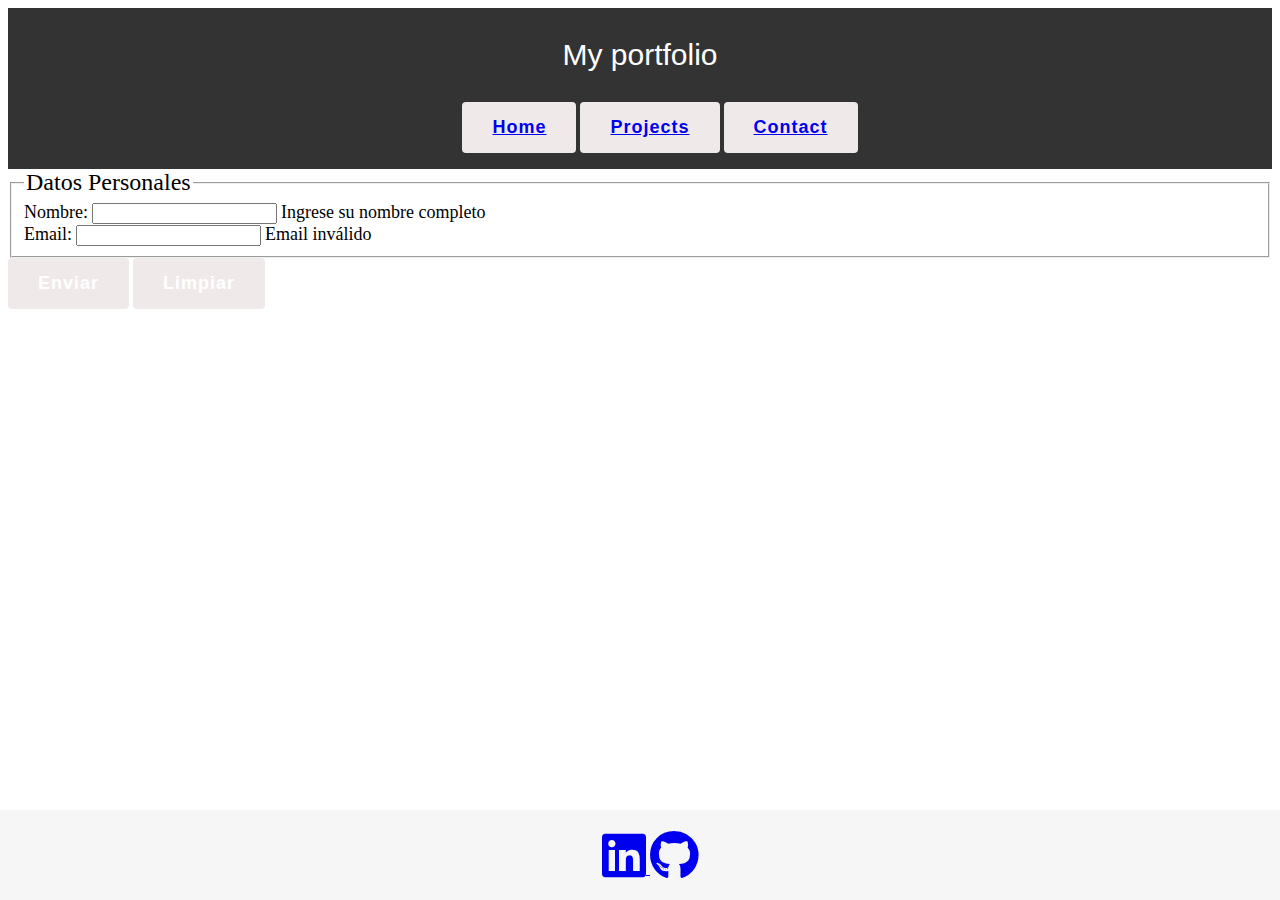
==== contact.html @ 5a556afb "creando el formulario de contact" ====
<!DOCTYPE html>
<html lang="en">

<head>
    <meta charset="UTF-8">
    <meta name="viewport" content="width=device-width, initial-scale=1.0">
    <link rel="stylesheet" href="styles.css">
    <link rel="stylesheet" href="https://cdnjs.cloudflare.com/ajax/libs/font-awesome/6.7.2/css/all.min.css"
        integrity="sha512-Evv84Mr4kqVGRNSgIGL/F/aIDqQb7xQ2vcrdIwxfjThSH8CSR7PBEakCr51Ck+w+/U6swU2Im1vVX0SVk9ABhg=="
        crossorigin="anonymous" referrerpolicy="no-referrer" />
    <title>My portfolio</title>
</head>

<body>
    <header>
        <div class="navbar">
            <p class="title">My portfolio</p>
            <ul class="navbar-buttons">
                <button class="nav-link"><a href="index.html">Home</a></button>
                <button class="nav-link"><a href="projects.html">Projects</a></button>
                <button class="nav-link"><a href="contact.html">Contact</a></button>
            </ul>
        </div>
    </header>
    <main>
        <!-- <form>
            <label for="nombre">Nombre:</label>
            <input type="text" id="nombre" name="nombre">
            <br>
            <br>
            <label for="email">Email:</label>
            <input type="text" id="email" name="email">
            <br><br>
            <label for="number">Phone number:</label>
            <input type="number" id="number" name="number">
            
            <button type="submit">Enviar</button>

            <button type="reset">Limpiar Formulario</button>
          </form> -->

          <form class="form" action="#" method="post">
            
            <fieldset>
              <legend style="font-size: x-large;">Datos Personales</legend>
              
              <div class="form-group">
                <label for="nombre" style="font-size: large">Nombre:</label>
                <input type="text" id="nombre" name="nombre" required>
                <span class="help-text" style="font-size: large">Ingrese su nombre completo</span>
              </div>
              
              <div class="form-group">
                <label for="email" style="font-size: large">Email:</label>
                <input type="email" id="email" name="email" required>
                <span class="error-message" style="font-size: large">Email inválido</span>
              </div>
            </fieldset>
            
            <div class="form-actions">
              <button type="submit" style="font-size: large">Enviar</button>
              <button type="reset" style="font-size: large">Limpiar</button>
            </div>
          </form>
    </main>
    <footer class="footer">
        <a href="https://linkedin.com">
            <i style="font-size: 50px;" class="fa-brands fa-linkedin"></i>
        </a>
        <a href="https://github.com/Otxobot">
            <i style="font-size: 50px;" class="fa-brands fa-github"></i>
        </a>
    </footer>
</body>

</html>
---- styles.css ----
.title
{
  font-size: 30px;
  color: rgb(255, 255, 255);
  text-align: center;
  font-family: 'Gill Sans', 'Gill Sans MT', Calibri, 'Trebuchet MS', sans-serif;
}

.navbar {
    overflow: hidden;
    background-color: #333;
    position: relative;
    
  }

.nav-link {
  font-family: 'Gill Sans', 'Gill Sans MT', Calibri, 'Trebuchet MS', sans-serif;
}

.navbar-buttons{
  max-width: fit-content;
  margin-left: auto;
  margin-right: auto;
}

.navbar-center {
  float: none;
  position: absolute;
  top: 50%;
  left: 50%;
  transform: translate(-50%, -50%);
}

.navbar-right {
  float: right;
  top: 50%;
  left: 50%;
}

  button {
    background-color: #f0e9e9;
    border-radius: 4px;
    color: #fff;
    cursor: pointer;
    padding: 15px 30px;
    font-size: 18px;
    font-weight: bold;
    letter-spacing: 1px;
    border: none;
   }
   
   button:hover {
    background-image: linear-gradient(90deg, #53cbef 0%, #dcc66c 50%, #ffa3b6 75%, #53cbef 100%);
    animation: slidernbw 5s linear infinite;
    color: #000;
   }
   
   @keyframes slidernbw {
    to {
     background-position: 20vw;
    }
   }

   .footer {
    background-color: #f6f6f6 ;
    padding: 20px 10px;
    text-align: center;
    width: 100%;
    position: fixed;
    left: 0;
    bottom: 0;
    }

    .column {
      float: left;
      width: 40%;
      padding: 10px;
      height: 300px; /* Should be removed. Only for demonstration */
    }
    
    .row:after {
      content: "";
      display: table;
      clear: both;
    }

    .guy-info {
      text-align: left;

    }

    .profile-title {
      font-size: 50px;
      font-family: 'Gill Sans', 'Gill Sans MT', Calibri, 'Trebuchet MS', sans-serif;
    }

    .guy-pic {
      float: left;
    }

    .form {
      
    }
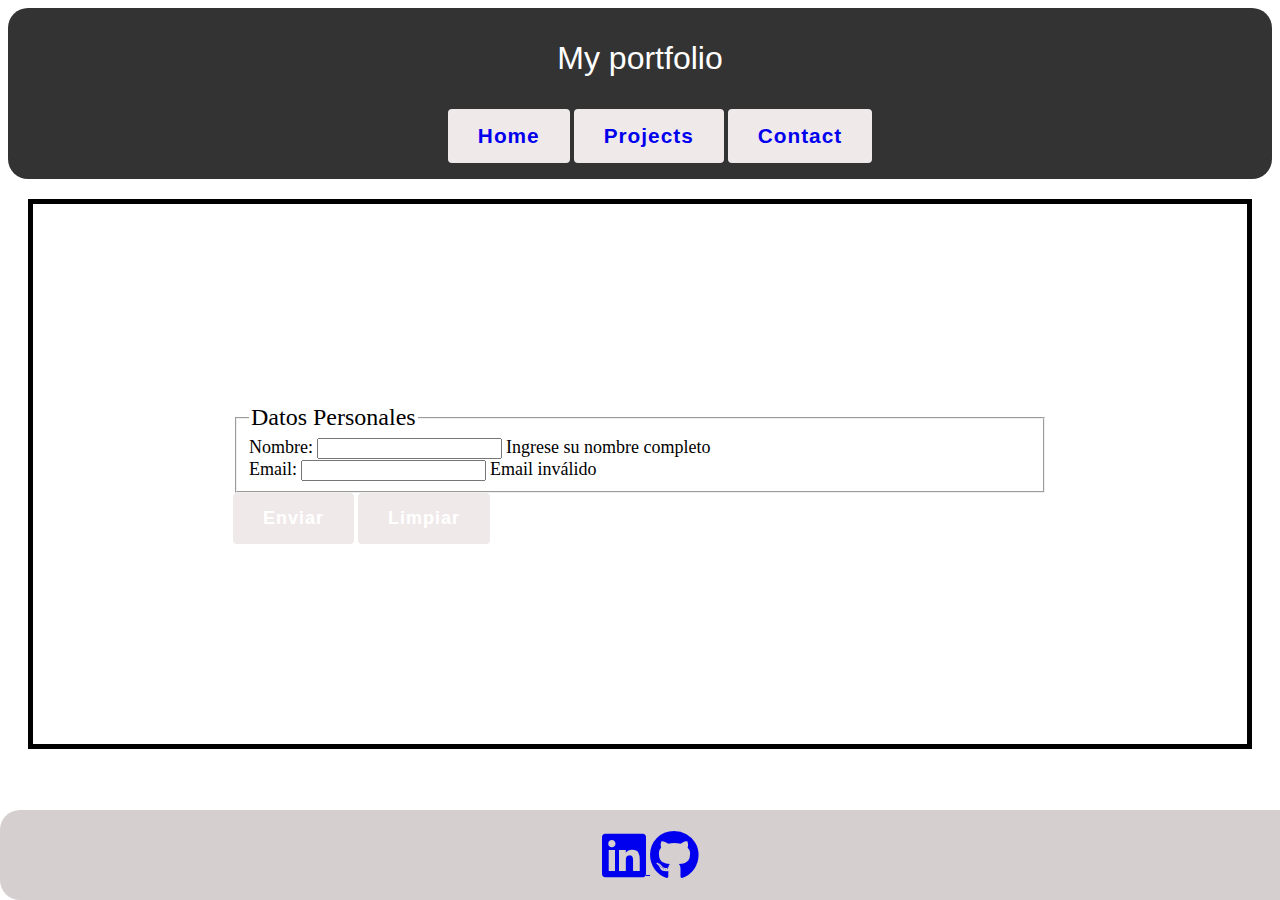
==== commit 3960988a: "entendiendo css poco a poco" ====
--- a/contact.html
+++ b/contact.html
@@ -12,16 +12,16 @@
 </head>
 
 <body>
-    <header>
-        <div class="navbar">
-            <p class="title">My portfolio</p>
-            <ul class="navbar-buttons">
-                <button class="nav-link"><a href="index.html">Home</a></button>
-                <button class="nav-link"><a href="projects.html">Projects</a></button>
-                <button class="nav-link"><a href="contact.html">Contact</a></button>
-            </ul>
-        </div>
-    </header>
+  <header>
+    <div class="navbar">
+        <p class="title">My portfolio</p>
+        <ul class="navbar-buttons">
+            <button class="nav-link"><a href="index.html" style="text-decoration:none;">Home</a></button>
+            <button class="nav-link"><a href="projects.html" style="text-decoration:none;">Projects</a></button>
+            <button class="nav-link"><a href="contact.html" style="text-decoration:none;">Contact</a></button>
+        </ul>
+    </div>
+</header>
     <main>
         <!-- <form>
             <label for="nombre">Nombre:</label>
--- a/styles.css
+++ b/styles.css
@@ -1,7 +1,8 @@
 
 .title
 {
-  font-size: 30px;
+  /* font-size: 30px; */
+  font-size: 2rem;
   color: rgb(255, 255, 255);
   text-align: center;
   font-family: 'Gill Sans', 'Gill Sans MT', Calibri, 'Trebuchet MS', sans-serif;
@@ -11,6 +12,7 @@
     overflow: hidden;
     background-color: #333;
     position: relative;
+    border-radius: 20px;
     
   }
 
@@ -44,7 +46,7 @@
     color: #fff;
     cursor: pointer;
     padding: 15px 30px;
-    font-size: 18px;
+    font-size: 1.3em;
     font-weight: bold;
     letter-spacing: 1px;
     border: none;
@@ -63,20 +65,24 @@
    }
 
    .footer {
-    background-color: #f6f6f6 ;
-    padding: 20px 10px;
-    text-align: center;
-    width: 100%;
-    position: fixed;
-    left: 0;
-    bottom: 0;
+      background-color: #d6cfcf;
+      padding: 20px 10px;
+      text-align: center;
+      width: 100%;
+      position: fixed;
+      left: 0;
+      bottom: 0;
+      border-radius: 20px;
     }
 
     .column {
+      
       float: left;
-      width: 40%;
+      width: 25%;
       padding: 10px;
-      height: 300px; /* Should be removed. Only for demonstration */
+      height: 300px;
+      border: 2px solid black;
+      border-radius: 30px;
     }
     
     .row:after {
@@ -85,20 +91,33 @@
       clear: both;
     }
 
+    #user-info{
+      justify-content: space-between;
+      margin-top: 120px;
+      margin-left: 40px;
+    }
+
     .guy-info {
-      text-align: left;
+      display: inline-block;
+      width: 45%;
+      margin-left: 60px;
+    }
 
+    .guy-pic {
+      display: inline-block;
     }
 
     .profile-title {
-      font-size: 50px;
+      font-size: 3rem;
       font-family: 'Gill Sans', 'Gill Sans MT', Calibri, 'Trebuchet MS', sans-serif;
     }
 
-    .guy-pic {
-      float: left;
+    .form {
+      padding: 200px;
+      border: 5px solid black;
+      margin: 20px;
     }
 
-    .form {
-      
+    .profile-image {
+      border-radius: 20px;
     }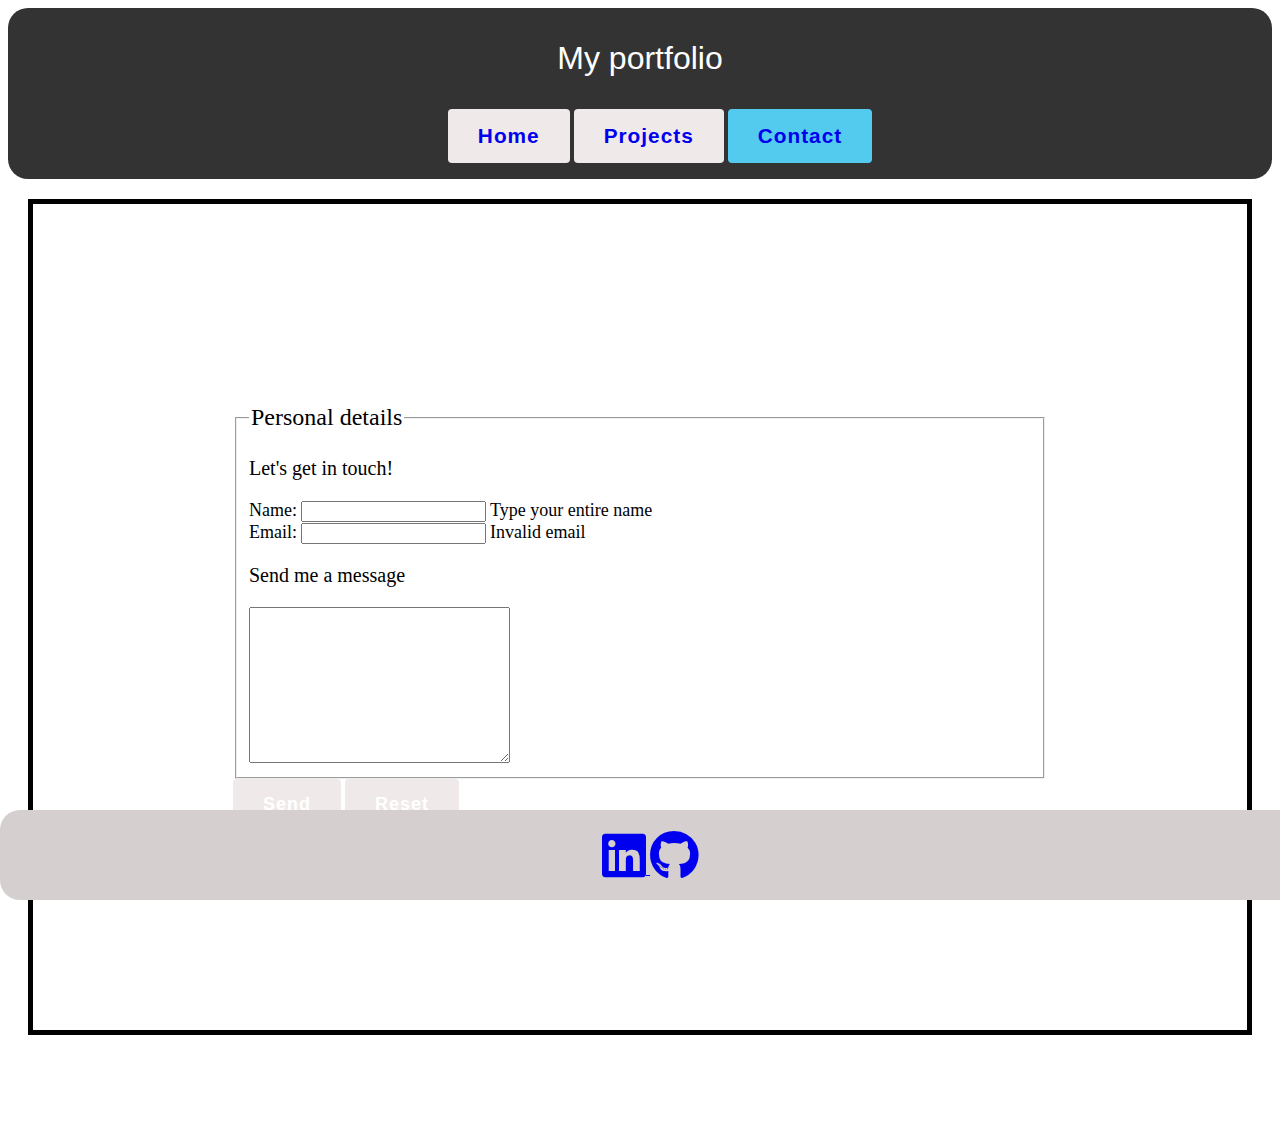
==== commit 3db921ed: "bueno" ====
--- a/contact.html
+++ b/contact.html
@@ -2,75 +2,69 @@
 <html lang="en">
 
 <head>
-    <meta charset="UTF-8">
-    <meta name="viewport" content="width=device-width, initial-scale=1.0">
-    <link rel="stylesheet" href="styles.css">
-    <link rel="stylesheet" href="https://cdnjs.cloudflare.com/ajax/libs/font-awesome/6.7.2/css/all.min.css"
-        integrity="sha512-Evv84Mr4kqVGRNSgIGL/F/aIDqQb7xQ2vcrdIwxfjThSH8CSR7PBEakCr51Ck+w+/U6swU2Im1vVX0SVk9ABhg=="
-        crossorigin="anonymous" referrerpolicy="no-referrer" />
-    <title>My portfolio</title>
+  <meta charset="UTF-8">
+  <meta name="viewport" content="width=device-width, initial-scale=1.0">
+  <link rel="stylesheet" href="styles.css">
+  <link rel="stylesheet" href="https://cdnjs.cloudflare.com/ajax/libs/font-awesome/6.7.2/css/all.min.css"
+    integrity="sha512-Evv84Mr4kqVGRNSgIGL/F/aIDqQb7xQ2vcrdIwxfjThSH8CSR7PBEakCr51Ck+w+/U6swU2Im1vVX0SVk9ABhg=="
+    crossorigin="anonymous" referrerpolicy="no-referrer" />
+  <title>My portfolio</title>
 </head>
 
 <body>
   <header>
     <div class="navbar">
-        <p class="title">My portfolio</p>
-        <ul class="navbar-buttons">
-            <button class="nav-link"><a href="index.html" style="text-decoration:none;">Home</a></button>
-            <button class="nav-link"><a href="projects.html" style="text-decoration:none;">Projects</a></button>
-            <button class="nav-link"><a href="contact.html" style="text-decoration:none;">Contact</a></button>
-        </ul>
+      <p class="title">My portfolio</p>
+      <ul class="navbar-buttons">
+        <button class="nav-link"><a href="index.html" style="text-decoration:none;">Home</a></button>
+        <button class="nav-link"><a href="projects.html" style="text-decoration:none;">Projects</a></button>
+        <button class="nav-link active"><a href="contact.html" style="text-decoration:none;">Contact</a></button>
+      </ul>
     </div>
-</header>
-    <main>
-        <!-- <form>
-            <label for="nombre">Nombre:</label>
-            <input type="text" id="nombre" name="nombre">
-            <br>
-            <br>
-            <label for="email">Email:</label>
-            <input type="text" id="email" name="email">
-            <br><br>
-            <label for="number">Phone number:</label>
-            <input type="number" id="number" name="number">
-            
-            <button type="submit">Enviar</button>
+  </header>
+  <main>
+    <form class="form">
 
-            <button type="reset">Limpiar Formulario</button>
-          </form> -->
+      <fieldset>
+        <legend style="font-size: x-large;">Personal details</legend>
+        <div>
+          <p style="font-size:20px;">Let's get in touch!</p>
+        </div>
 
-          <form class="form" action="#" method="post">
-            
-            <fieldset>
-              <legend style="font-size: x-large;">Datos Personales</legend>
-              
-              <div class="form-group">
-                <label for="nombre" style="font-size: large">Nombre:</label>
-                <input type="text" id="nombre" name="nombre" required>
-                <span class="help-text" style="font-size: large">Ingrese su nombre completo</span>
-              </div>
-              
-              <div class="form-group">
-                <label for="email" style="font-size: large">Email:</label>
-                <input type="email" id="email" name="email" required>
-                <span class="error-message" style="font-size: large">Email inválido</span>
-              </div>
-            </fieldset>
-            
-            <div class="form-actions">
-              <button type="submit" style="font-size: large">Enviar</button>
-              <button type="reset" style="font-size: large">Limpiar</button>
-            </div>
-          </form>
-    </main>
-    <footer class="footer">
-        <a href="https://linkedin.com">
-            <i style="font-size: 50px;" class="fa-brands fa-linkedin"></i>
-        </a>
-        <a href="https://github.com/Otxobot">
-            <i style="font-size: 50px;" class="fa-brands fa-github"></i>
-        </a>
-    </footer>
+        <div class="form-group">
+          <label for="nombre" style="font-size: large">Name:</label>
+          <input type="text" id="nombre" name="nombre" required>
+          <span class="help-text" style="font-size: large">Type your entire name</span>
+        </div>
+
+        <div class="form-group">
+          <label for="email" style="font-size: large">Email:</label>
+          <input type="email" id="email" name="email" required>
+          <span class="error-message" style="font-size: large">Invalid email</span>
+        </div>
+
+        <div>
+          <p style="font-size:20px;">Send me a message</p>
+          <textarea name="textarea" id="textarea2" cols="30" rows="10"></textarea>
+        </div>
+
+      </fieldset>
+
+      <div class="form-actions">
+        <button type="submit" style="font-size: large">Send</button>
+        <button type="reset" style="font-size: large">Reset</button>
+      </div>
+
+    </form>
+  </main>
+  <footer class="footer">
+    <a href="https://linkedin.com">
+      <i style="font-size: 50px;" class="fa-brands fa-linkedin"></i>
+    </a>
+    <a href="https://github.com/Otxobot">
+      <i style="font-size: 50px;" class="fa-brands fa-github"></i>
+    </a>
+  </footer>
 </body>
 
 </html>--- a/styles.css
+++ b/styles.css
@@ -18,6 +18,9 @@
 
 .nav-link {
   font-family: 'Gill Sans', 'Gill Sans MT', Calibri, 'Trebuchet MS', sans-serif;
+}
+.active{
+  background-color: #53cbef;
 }
 
 .navbar-buttons{
@@ -76,9 +79,8 @@
     }
 
     .column {
-      
       float: left;
-      width: 25%;
+      width: 400px;
       padding: 10px;
       height: 300px;
       border: 2px solid black;
@@ -116,6 +118,7 @@
       padding: 200px;
       border: 5px solid black;
       margin: 20px;
+      margin-bottom: 100px;
     }
 
     .profile-image {
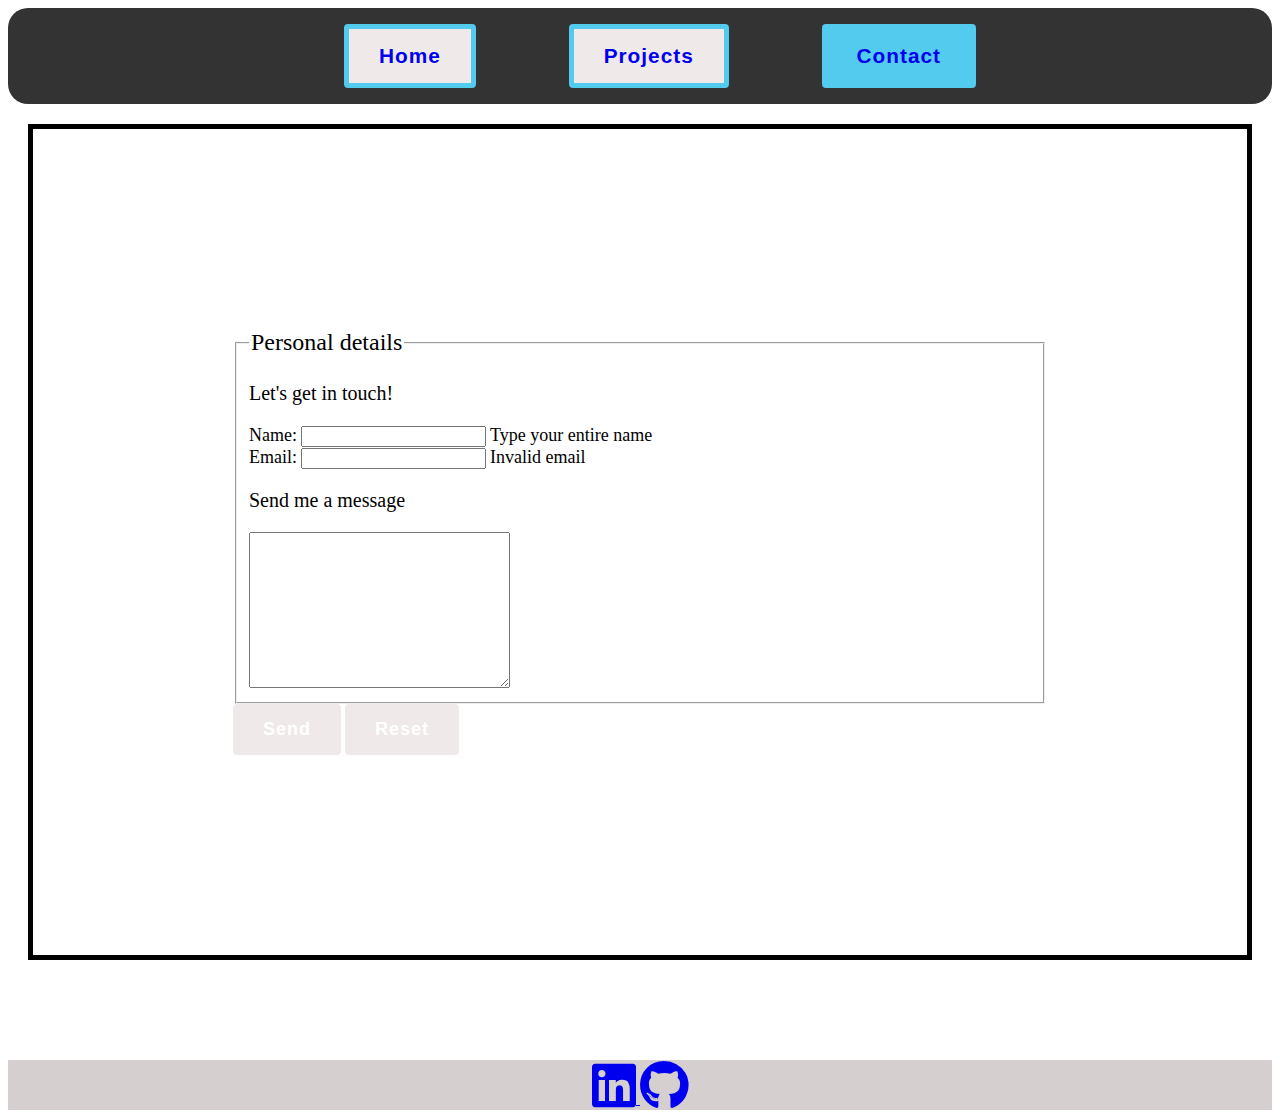
==== commit 8eafe45d: "el header tiene mejor pinta" ====
--- a/contact.html
+++ b/contact.html
@@ -14,7 +14,6 @@
 <body>
   <header>
     <div class="navbar">
-      <p class="title">My portfolio</p>
       <ul class="navbar-buttons">
         <button class="nav-link"><a href="index.html" style="text-decoration:none;">Home</a></button>
         <button class="nav-link"><a href="projects.html" style="text-decoration:none;">Projects</a></button>
--- a/styles.css
+++ b/styles.css
@@ -1,40 +1,36 @@
 
-.title
+/* .title
 {
-  /* font-size: 30px; */
   font-size: 2rem;
   color: rgb(255, 255, 255);
   text-align: center;
   font-family: 'Gill Sans', 'Gill Sans MT', Calibri, 'Trebuchet MS', sans-serif;
-}
+} */
 
 .navbar {
     overflow: hidden;
     background-color: #333;
     position: relative;
     border-radius: 20px;
-    
+    display:flex;
+    justify-content: center;
+  }
+
+  .navbar-buttons{
+    width: 50%;
+    /* margin-left: auto;
+    margin-right: auto; */
+    display: flex;
+    justify-content: space-between;
   }
 
 .nav-link {
   font-family: 'Gill Sans', 'Gill Sans MT', Calibri, 'Trebuchet MS', sans-serif;
+  border: 5px solid #53cbef;
 }
+
 .active{
   background-color: #53cbef;
-}
-
-.navbar-buttons{
-  max-width: fit-content;
-  margin-left: auto;
-  margin-right: auto;
-}
-
-.navbar-center {
-  float: none;
-  position: absolute;
-  top: 50%;
-  left: 50%;
-  transform: translate(-50%, -50%);
 }
 
 .navbar-right {
@@ -69,44 +65,75 @@
 
    .footer {
       background-color: #d6cfcf;
-      padding: 20px 10px;
-      text-align: center;
-      width: 100%;
-      position: fixed;
-      left: 0;
-      bottom: 0;
-      border-radius: 20px;
+      text-align: center  ;
     }
 
     .column {
       float: left;
-      width: 400px;
+      width: 600px;
       padding: 10px;
-      height: 300px;
+      height: 635px;
       border: 2px solid black;
       border-radius: 30px;
+      /* display: flex; */
     }
     
     .row:after {
       content: "";
       display: table;
-      clear: both;
+      clear: both;  
     }
 
-    #user-info{
-      justify-content: space-between;
-      margin-top: 120px;
-      margin-left: 40px;
+    .row p {
+      font-family:'Gill Sans', 'Gill Sans MT', Calibri, 'Trebuchet MS', sans-serif;
+      font-size: large;
     }
 
+    .row h2 {
+      font-family: 'Gill Sans', 'Gill Sans MT', Calibri, 'Trebuchet MS', sans-serif;
+      font-size: xx-large;
+    }
+/* 
+    #user-info{
+      
+      justify-content: center;
+      margin-top: 10px;
+      margin-left: 40px;
+      margin-bottom: 200px;
+
+    } */
+
     .guy-info {
-      display: inline-block;
-      width: 45%;
-      margin-left: 60px;
+      align-items: center;
+      justify-content: center;
+      margin-left: 40px;
+      border: 10px solid #53cbef;
+      border-radius: 20px;
     }
 
     .guy-pic {
+      margin-top: 30px;
+      margin-left: 30px;
+      width: 100%;
+      text-align: center;
+    }
+    
+    .guy-pic2 {
       display: inline-block;
+      width: 100%;
+      text-align: center;
+    }
+
+    .guy-skills{ 
+      /* display: flex; */
+      align-items: center;
+      justify-content: center;
+      margin-left: 30px;
+      border: 10px solid #53cbef;
+      width: 50%;
+      border-radius: 20px;
+      font-family: 'Gill Sans', 'Gill Sans MT', Calibri, 'Trebuchet MS', sans-serif;
+      font-size: 25px;
     }
 
     .profile-title {
@@ -123,4 +150,7 @@
 
     .profile-image {
       border-radius: 20px;
+      padding: 0px;
+      border: 10px solid #53cbef;
+      margin-left: 10px;
     }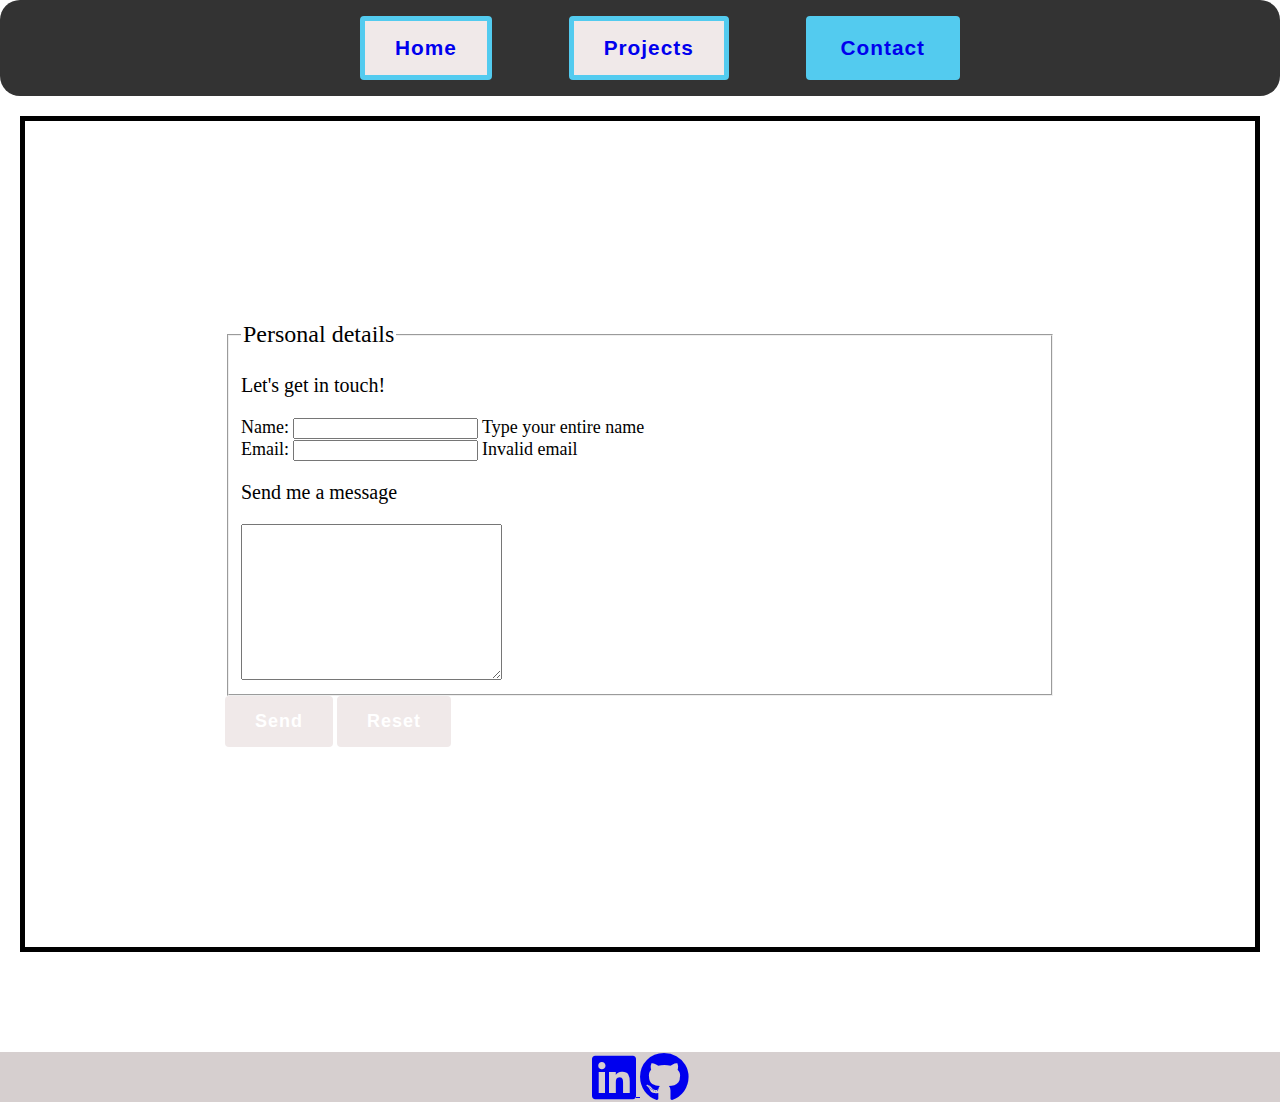
==== commit 1597bb67: "hay que adaptar a movil todo y arreglar el header y el footer" ====
--- a/contact.html
+++ b/contact.html
@@ -16,7 +16,7 @@
     <div class="navbar">
       <ul class="navbar-buttons">
         <button class="nav-link"><a href="index.html" style="text-decoration:none;">Home</a></button>
-        <button class="nav-link"><a href="projects.html" style="text-decoration:none;">Projects</a></button>
+        <button class="nav-link"><a href="projects2.html" style="text-decoration:none;">Projects</a></button>
         <button class="nav-link active"><a href="contact.html" style="text-decoration:none;">Contact</a></button>
       </ul>
     </div>
--- a/styles.css
+++ b/styles.css
@@ -1,11 +1,12 @@
-
-/* .title
-{
-  font-size: 2rem;
-  color: rgb(255, 255, 255);
-  text-align: center;
-  font-family: 'Gill Sans', 'Gill Sans MT', Calibri, 'Trebuchet MS', sans-serif;
-} */
+* {
+  box-sizing: border-box;
+}
+
+html, body {
+  margin: 0;
+  padding: 0;
+}
+
 
 .navbar {
     overflow: hidden;
@@ -55,6 +56,7 @@
     background-image: linear-gradient(90deg, #53cbef 0%, #dcc66c 50%, #ffa3b6 75%, #53cbef 100%);
     animation: slidernbw 5s linear infinite;
     color: #000;
+    transform: scale(1.1) translate(10px);
    }
    
    @keyframes slidernbw {
@@ -63,14 +65,25 @@
     }
    }
 
+   /* footer {
+      background-color: #d6cfcf;
+      height: 2rem;
+      padding: 0.5rem;
+   }
+
+   footer * {
+    display: inline-block;
+   } */
+
    .footer {
       background-color: #d6cfcf;
-      text-align: center  ;
+      text-align: center;
     }
 
     .column {
       float: left;
-      width: 600px;
+      width: 100%;
+      max-width: 600px;
       padding: 10px;
       height: 635px;
       border: 2px solid black;
@@ -93,15 +106,6 @@
       font-family: 'Gill Sans', 'Gill Sans MT', Calibri, 'Trebuchet MS', sans-serif;
       font-size: xx-large;
     }
-/* 
-    #user-info{
-      
-      justify-content: center;
-      margin-top: 10px;
-      margin-left: 40px;
-      margin-bottom: 200px;
-
-    } */
 
     .guy-info {
       align-items: center;
@@ -113,7 +117,6 @@
 
     .guy-pic {
       margin-top: 30px;
-      margin-left: 30px;
       width: 100%;
       text-align: center;
     }
@@ -130,7 +133,7 @@
       justify-content: center;
       margin-left: 30px;
       border: 10px solid #53cbef;
-      width: 50%;
+      width: calc(50% - 30px); /* Account for margin */
       border-radius: 20px;
       font-family: 'Gill Sans', 'Gill Sans MT', Calibri, 'Trebuchet MS', sans-serif;
       font-size: 25px;
@@ -140,17 +143,89 @@
       font-size: 3rem;
       font-family: 'Gill Sans', 'Gill Sans MT', Calibri, 'Trebuchet MS', sans-serif;
     }
-
+    
     .form {
       padding: 200px;
       border: 5px solid black;
       margin: 20px;
       margin-bottom: 100px;
     }
-
+    
     .profile-image {
       border-radius: 20px;
       padding: 0px;
       border: 10px solid #53cbef;
       margin-left: 10px;
-    }+      max-width: 100%;
+      /* animation-name: picanimation;
+      animation-iteration-count: infinite;
+      animation-duration: 2s; */
+
+    }
+
+    .profile-image:hover{
+      animation-name: picanimation;
+      animation-iteration-count: infinite;
+      animation-duration: 2s;
+    }
+
+@keyframes picanimation {
+  0% { 
+    width: 400px;
+   }
+  50% {
+    width: 500px;
+  }
+  100% { 
+    width: 1000px;
+  }
+}
+
+.project-list{
+  display: flex;
+  flex-wrap: wrap;
+  width: 100%;
+  padding: 1rem;
+  justify-content: space-around;
+}
+
+.project{
+  width: 100%;
+  border: 1px solid black;
+  border-radius: 0.5rem;
+  overflow: hidden;
+}
+
+.project img{
+  width: 100%;
+}
+
+.project-info {
+ padding: 1rem; 
+}
+
+.profile-info h3, .project-info p {
+  margin-bottom: 1rem;
+}
+
+.project-link {
+  width: 50%;
+  margin: auto;
+  display: block;
+}
+
+.project-link button {
+  width: 100%;
+}
+
+@media (min-width:768px){
+  .project {
+    width: 25%;
+  }
+}
+
+@media (min-width:1024px){
+  .project {
+    width: 20%;
+  }
+}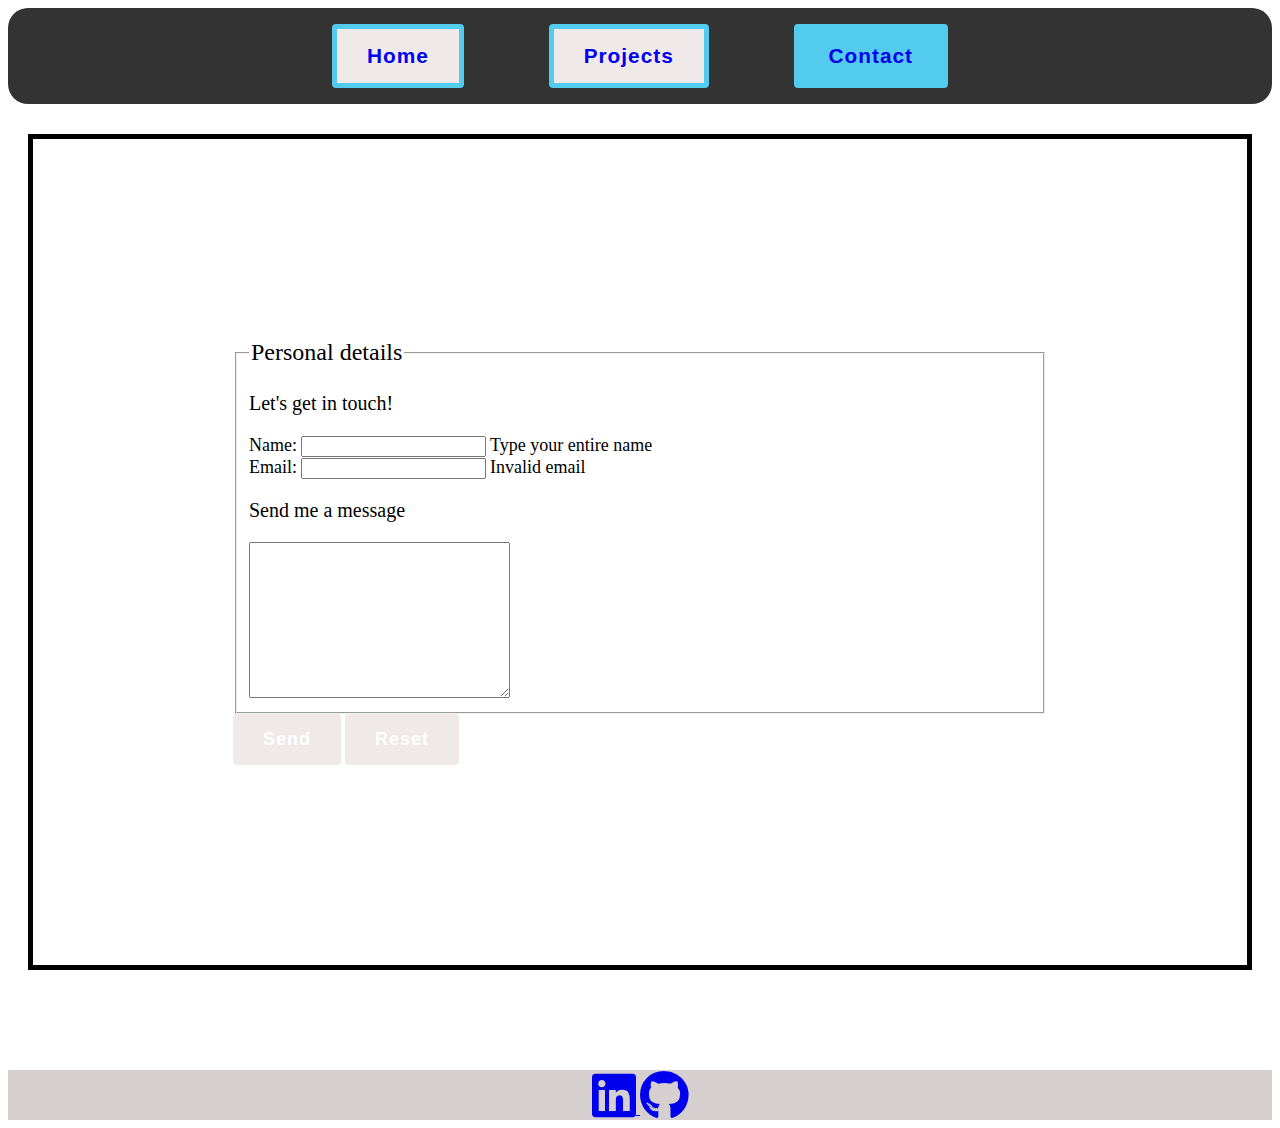
==== commit 5c72cc39: "header had to just get more padding" ====
--- a/contact.html
+++ b/contact.html
@@ -14,11 +14,11 @@
 <body>
   <header>
     <div class="navbar">
-      <ul class="navbar-buttons">
+      <div class="navbar-buttons">
         <button class="nav-link"><a href="index.html" style="text-decoration:none;">Home</a></button>
         <button class="nav-link"><a href="projects2.html" style="text-decoration:none;">Projects</a></button>
         <button class="nav-link active"><a href="contact.html" style="text-decoration:none;">Contact</a></button>
-      </ul>
+      </div>
     </div>
   </header>
   <main>
--- a/styles.css
+++ b/styles.css
@@ -2,28 +2,29 @@
   box-sizing: border-box;
 }
 
-html, body {
+/* html, body {
   margin: 0;
   padding: 0;
-}
-
+} */
 
 .navbar {
     overflow: hidden;
     background-color: #333;
     position: relative;
     border-radius: 20px;
-    display:flex;
+    display: flex;
     justify-content: center;
-  }
-
-  .navbar-buttons{
+    padding: 1em;
+    margin-bottom: 30px;
+    height: 5%;
+  }
+
+ .navbar-buttons {
     width: 50%;
-    /* margin-left: auto;
-    margin-right: auto; */
+    margin: auto;
     display: flex;
     justify-content: space-between;
-  }
+}
 
 .nav-link {
   font-family: 'Gill Sans', 'Gill Sans MT', Calibri, 'Trebuchet MS', sans-serif;
@@ -34,11 +35,11 @@
   background-color: #53cbef;
 }
 
-.navbar-right {
+/* .navbar-right {
   float: right;
   top: 50%;
   left: 50%;
-}
+} */
 
   button {
     background-color: #f0e9e9;
@@ -116,7 +117,7 @@
     }
 
     .guy-pic {
-      margin-top: 30px;
+      /* margin-top: 30px; */
       width: 100%;
       text-align: center;
     }
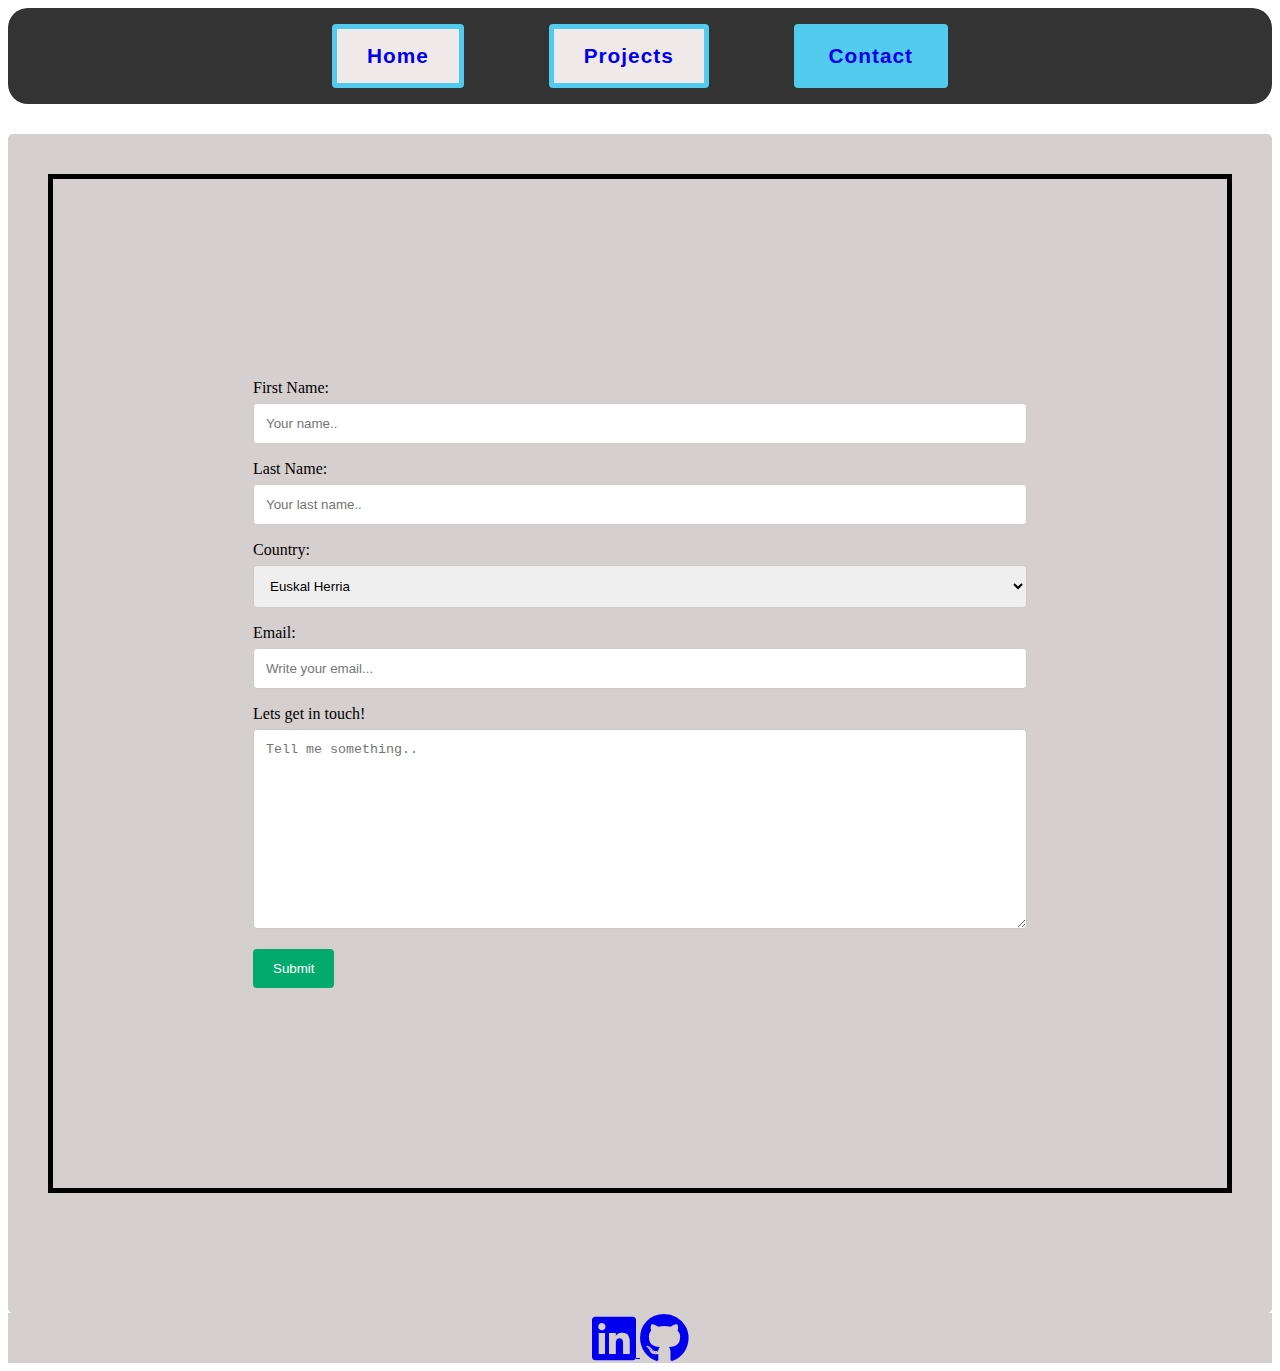
==== commit f4ddd5d3: "contact form looking better" ====
--- a/contact.html
+++ b/contact.html
@@ -16,45 +16,35 @@
     <div class="navbar">
       <div class="navbar-buttons">
         <button class="nav-link"><a href="index.html" style="text-decoration:none;">Home</a></button>
-        <button class="nav-link"><a href="projects2.html" style="text-decoration:none;">Projects</a></button>
+        <button class="nav-link"><a href="projects.html" style="text-decoration:none;">Projects</a></button>
         <button class="nav-link active"><a href="contact.html" style="text-decoration:none;">Contact</a></button>
       </div>
     </div>
   </header>
   <main>
-    <form class="form">
+    <div class="form-container">
+      <form class="form">
+        <label for="first-name">First Name:</label>
+        <input type="text" id="first-name" name="firstname" placeholder="Your name..">
 
-      <fieldset>
-        <legend style="font-size: x-large;">Personal details</legend>
-        <div>
-          <p style="font-size:20px;">Let's get in touch!</p>
-        </div>
+        <label for="lname">Last Name:</label>
+        <input type="text" id="lname" name="lastname" placeholder="Your last name..">
 
-        <div class="form-group">
-          <label for="nombre" style="font-size: large">Name:</label>
-          <input type="text" id="nombre" name="nombre" required>
-          <span class="help-text" style="font-size: large">Type your entire name</span>
-        </div>
+        <label for="country">Country:</label>
+        <select id="country" name="country">
+          <option value="euskalherria">Euskal Herria</option>
+          <option value="france">France</option>
+          <option value="usa">USA</option>
+        </select>
 
-        <div class="form-group">
-          <label for="email" style="font-size: large">Email:</label>
-          <input type="email" id="email" name="email" required>
-          <span class="error-message" style="font-size: large">Invalid email</span>
-        </div>
+        <label for="email">Email:</label>
+        <input type="email" id="email" name="Email" placeholder="Write your email...">
+        <label for="subject">Lets get in touch!</label>
+        <textarea id="subject" name="subject" placeholder="Tell me something.." style="height:200px"></textarea>
 
-        <div>
-          <p style="font-size:20px;">Send me a message</p>
-          <textarea name="textarea" id="textarea2" cols="30" rows="10"></textarea>
-        </div>
-
-      </fieldset>
-
-      <div class="form-actions">
-        <button type="submit" style="font-size: large">Send</button>
-        <button type="reset" style="font-size: large">Reset</button>
-      </div>
-
-    </form>
+        <input type="submit" value="Submit">
+      </form>
+    </div>
   </main>
   <footer class="footer">
     <a href="https://linkedin.com">
--- a/styles.css
+++ b/styles.css
@@ -1,11 +1,6 @@
 * {
   box-sizing: border-box;
 }
-
-/* html, body {
-  margin: 0;
-  padding: 0;
-} */
 
 .navbar {
     overflow: hidden;
@@ -35,12 +30,6 @@
   background-color: #53cbef;
 }
 
-/* .navbar-right {
-  float: right;
-  top: 50%;
-  left: 50%;
-} */
-
   button {
     background-color: #f0e9e9;
     border-radius: 4px;
@@ -66,16 +55,6 @@
     }
    }
 
-   /* footer {
-      background-color: #d6cfcf;
-      height: 2rem;
-      padding: 0.5rem;
-   }
-
-   footer * {
-    display: inline-block;
-   } */
-
    .footer {
       background-color: #d6cfcf;
       text-align: center;
@@ -91,11 +70,19 @@
       border-radius: 30px;
       /* display: flex; */
     }
-    
-    .row:after {
-      content: "";
-      display: table;
-      clear: both;  
+
+    .grid {
+      display: grid;
+      grid-template-columns: auto auto auto;
+      padding: 10px;
+    }
+
+    .grid > div{
+      background-color: #f1f1f1;
+      border: 1px solid black;
+      padding: 10px;
+      font-size: 30px;
+      text-align: center;
     }
 
     .row p {
@@ -128,7 +115,7 @@
       text-align: center;
     }
 
-    .guy-skills{ 
+    .guy-skills { 
       /* display: flex; */
       align-items: center;
       justify-content: center;
@@ -145,6 +132,36 @@
       font-family: 'Gill Sans', 'Gill Sans MT', Calibri, 'Trebuchet MS', sans-serif;
     }
     
+    .form-container {
+      border-radius: 5px;
+      background-color: #d6cfcf;
+      padding: 20px;
+    }
+
+    input[type=submit]:hover {
+      background-color: #53cbef;
+    }
+
+    input[type=submit] {
+      background-color: #04AA6D;
+      color: white;
+      padding: 12px 20px;
+      border: none;
+      border-radius: 4px;
+      cursor: pointer;
+    }
+  
+    input[type=text],input[type=email], select, textarea {
+      width: 100%;
+      padding: 12px;
+      border: 1px solid #ccc;
+      border-radius: 4px;
+      box-sizing: border-box;
+      margin-top: 6px;
+      margin-bottom: 16px;
+      resize: vertical;
+    }
+
     .form {
       padding: 200px;
       border: 5px solid black;
@@ -178,7 +195,7 @@
     width: 500px;
   }
   100% { 
-    width: 1000px;
+    width: 1600px;
   }
 }
 
